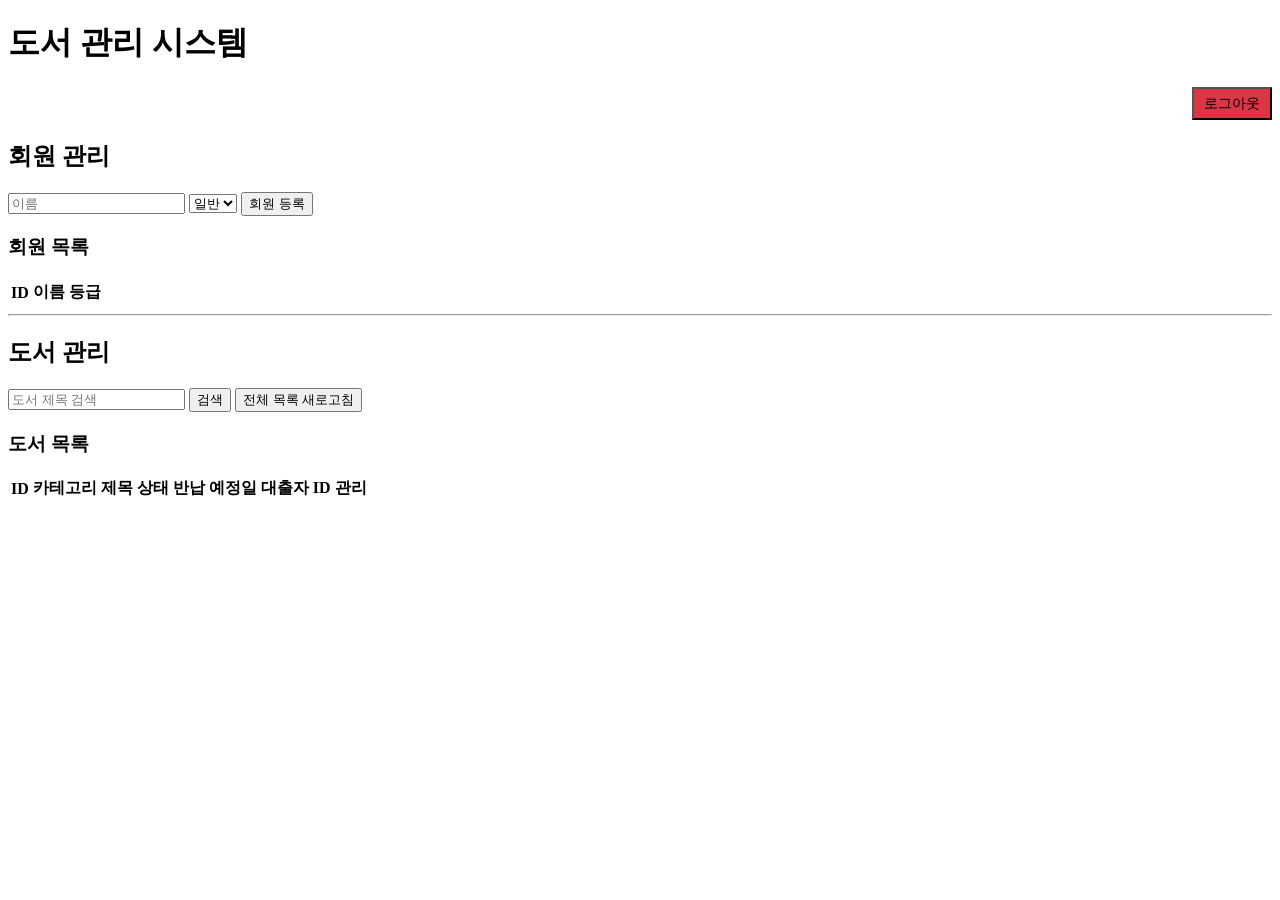
==== src/main/resources/templates/index.html @ c05f7ba0 "$feat: 로그인 기능 구현" ====
<!DOCTYPE html>
<html xmlns:th="http://www.thymeleaf.org">
<head>
    <meta charset="UTF-8">
    <meta name="viewport" content="width=device-width, initial-scale=1.0">
    <title>도서 관리 시스템</title>
    <link rel="stylesheet" href="/style.css">
</head>
<body>
    <div class="container">
        <header>
            <h1>도서 관리 시스템</h1>
            <div class="auth-buttons" style="margin-top: 10px; text-align: right;">
                <!-- 로그인 안 했을 때 -->
                <a th:if="${user == null}" href="/login" style="color: white; text-decoration: none; margin-right: 10px; font-weight: bold;">로그인</a>

                <!-- 로그인 했을 때 -->
                <div th:if="${user != null}" style="display: inline;">
                    <span style="color: white; margin-right: 10px;" th:text="|${user.name}님 환영합니다.|"></span>
                    <form action="/api/users/logout" method="post" style="display: inline;">
                        <button type="submit" style="padding: 5px 10px; background-color: #dc3545; font-size: 0.9em;">로그아웃</button>
                    </form>
                </div>
            </div>
        </header>

        <main>
            <!-- User Management Section -->
            <section id="user-section">
                <h2>회원 관리</h2>
                <div class="form-group">
                    <input type="text" id="userName" placeholder="이름">
                    <select id="useRole">
                        <option value="normal">일반</option>
                        <option value="vip">VIP</option>
                    </select>
                    <button onclick="registerUser()">회원 등록</button>
                </div>
                <h3>회원 목록</h3>
                <table id="userTable">
                    <thead>
                        <tr>
                            <th>ID</th>
                            <th>이름</th>
                            <th>등급</th>
                        </tr>
                    </thead>
                    <tbody>
                        <!-- User rows will be populated here -->
                    </tbody>
                </table>
            </section>

            <hr>

            <!-- Book Management Section -->
            <section id="book-section">
                <h2>도서 관리</h2>
                <div class="form-group">
                    <input type="text" id="searchTitle" placeholder="도서 제목 검색">
                    <button onclick="searchBooks()">검색</button>
                    <button onclick="loadBooks()">전체 목록 새로고침</button>
                </div>
                <h3>도서 목록</h3>
                <table id="bookTable">
                    <thead>
                        <tr>
                            <th>ID</th>
                            <th>카테고리</th>
                            <th>제목</th>
                            <th>상태</th>
                            <th>반납 예정일</th>
                            <th>대출자 ID</th>
                            <th>관리</th>
                        </tr>
                    </thead>
                    <tbody>
                        <!-- Book rows will be populated here -->
                    </tbody>
                </table>
            </section>
        </main>
    </div>
    <script src="/app.js"></script>
</body>
</html>
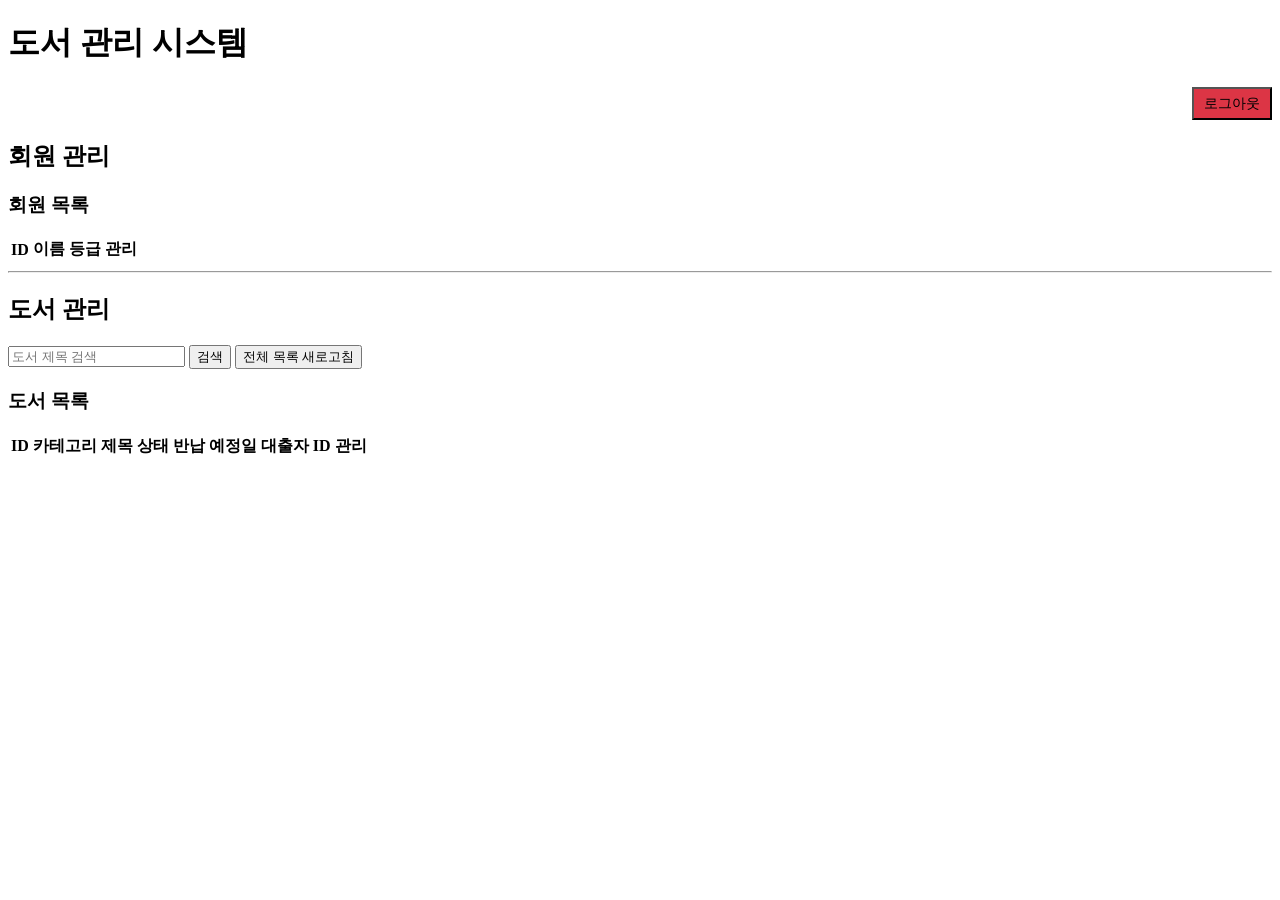
==== commit e786cae7: "$feat: 로그인 기능 구현 및 사용자 등급 조정 구현." ====
--- a/src/main/resources/templates/index.html
+++ b/src/main/resources/templates/index.html
@@ -28,14 +28,7 @@
             <!-- User Management Section -->
             <section id="user-section">
                 <h2>회원 관리</h2>
-                <div class="form-group">
-                    <input type="text" id="userName" placeholder="이름">
-                    <select id="useRole">
-                        <option value="normal">일반</option>
-                        <option value="vip">VIP</option>
-                    </select>
-                    <button onclick="registerUser()">회원 등록</button>
-                </div>
+                <!-- 회원 등록 폼 제거됨 -->
                 <h3>회원 목록</h3>
                 <table id="userTable">
                     <thead>
@@ -43,6 +36,7 @@
                             <th>ID</th>
                             <th>이름</th>
                             <th>등급</th>
+                            <th th:if="${user != null && user.role == 'admin'}">관리</th>
                         </tr>
                     </thead>
                     <tbody>
@@ -69,8 +63,8 @@
                             <th>카테고리</th>
                             <th>제목</th>
                             <th>상태</th>
-                            <th>반납 예정일</th>
-                            <th>대출자 ID</th>
+                            <th th:if="${user != null && user.role == 'admin'}">반납 예정일</th>
+                            <th th:if="${user != null && user.role == 'admin'}">대출자 ID</th>
                             <th>관리</th>
                         </tr>
                     </thead>
@@ -81,6 +75,9 @@
             </section>
         </main>
     </div>
+    <script th:inline="javascript">
+        var currentUserRole = /*[[${user != null ? user.role : 'guest'}]]*/ 'guest';
+    </script>
     <script src="/app.js"></script>
 </body>
 </html>
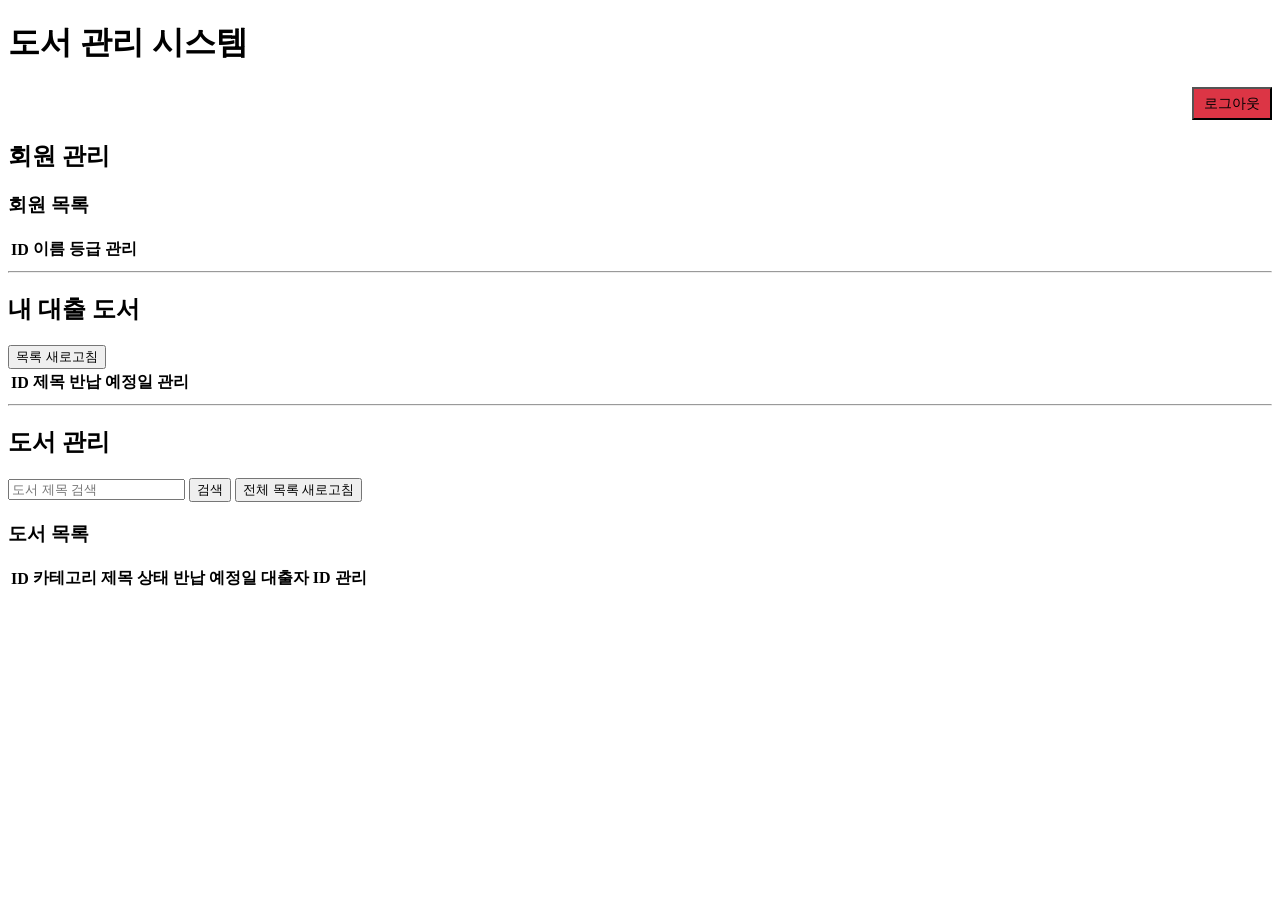
==== commit 571b8236: "$feat: 사용자 대출 도서 목록 조회 기능 구현" ====
--- a/src/main/resources/templates/index.html
+++ b/src/main/resources/templates/index.html
@@ -26,7 +26,7 @@
 
         <main>
             <!-- User Management Section -->
-            <section id="user-section">
+            <section th:if="${user != null && user.role == 'admin'}" id="user-section">
                 <h2>회원 관리</h2>
                 <!-- 회원 등록 폼 제거됨 -->
                 <h3>회원 목록</h3>
@@ -36,7 +36,7 @@
                             <th>ID</th>
                             <th>이름</th>
                             <th>등급</th>
-                            <th th:if="${user != null && user.role == 'admin'}">관리</th>
+                            <th>관리</th>
                         </tr>
                     </thead>
                     <tbody>
@@ -49,6 +49,26 @@
 
             <!-- Book Management Section -->
             <section id="book-section">
+                <!-- Rented Books Section (Visible only to logged-in users) -->
+                <section id="rented-book-section" th:if="${user != null}">
+                    <h2>내 대출 도서</h2>
+                    <button onclick="loadRentedBooks()">목록 새로고침</button>
+                    <table id="rentedBookTable">
+                        <thead>
+                        <tr>
+                            <th>ID</th>
+                            <th>제목</th>
+                            <th>반납 예정일</th>
+                            <th>관리</th>
+                        </tr>
+                        </thead>
+                        <tbody>
+                        <!-- Rented book rows will be populated here -->
+                        </tbody>
+                    </table>
+                </section>
+
+                <hr th:if="${user != null}">
                 <h2>도서 관리</h2>
                 <div class="form-group">
                     <input type="text" id="searchTitle" placeholder="도서 제목 검색">
@@ -65,7 +85,7 @@
                             <th>상태</th>
                             <th th:if="${user != null && user.role == 'admin'}">반납 예정일</th>
                             <th th:if="${user != null && user.role == 'admin'}">대출자 ID</th>
-                            <th>관리</th>
+                            <th th:if="${user != null}">관리</th>
                         </tr>
                     </thead>
                     <tbody>
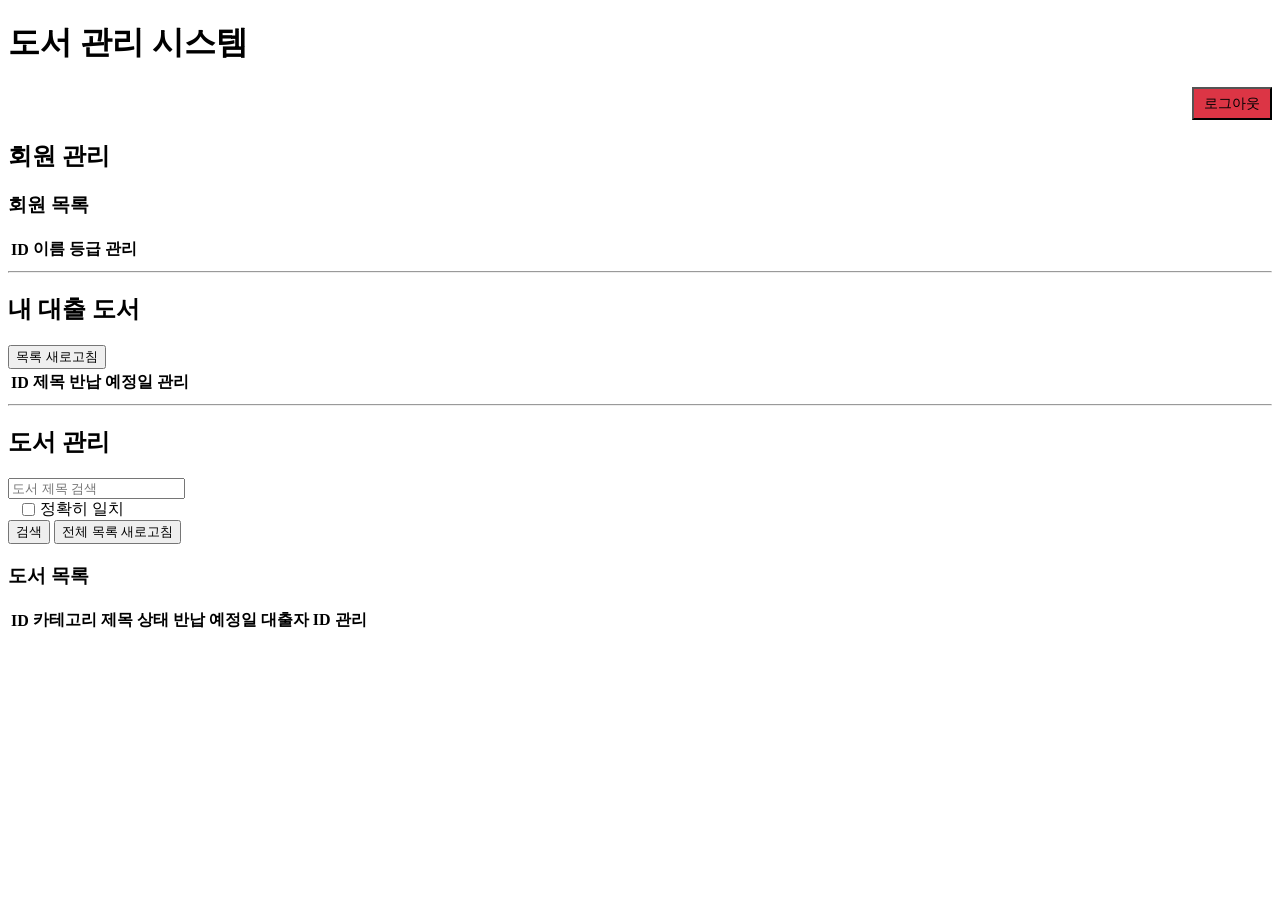
==== commit afe9cff0: "$feat: 책 제목과 완벽 일치 하는 도서 검색 기능 구혀" ====
--- a/src/main/resources/templates/index.html
+++ b/src/main/resources/templates/index.html
@@ -71,9 +71,15 @@
                 <hr th:if="${user != null}">
                 <h2>도서 관리</h2>
                 <div class="form-group">
-                    <input type="text" id="searchTitle" placeholder="도서 제목 검색">
-                    <button onclick="searchBooks()">검색</button>
-                    <button onclick="loadBooks()">전체 목록 새로고침</button>
+                    <div class="form-group">
+                        <input type="text" id="searchTitle" placeholder="도서 제목 검색">
+                        <!-- 체크박스 추가 -->
+                        <label style="display: flex; align-items: center; white-space: nowrap; margin-left: 10px;">
+                            <input type="checkbox" id="searchExact" style="width: auto; margin-right: 5px;"> 정확히 일치
+                        </label>
+                        <button onclick="searchBooks()">검색</button>
+                        <button onclick="loadBooks()">전체 목록 새로고침</button>
+                    </div>
                 </div>
                 <h3>도서 목록</h3>
                 <table id="bookTable">
